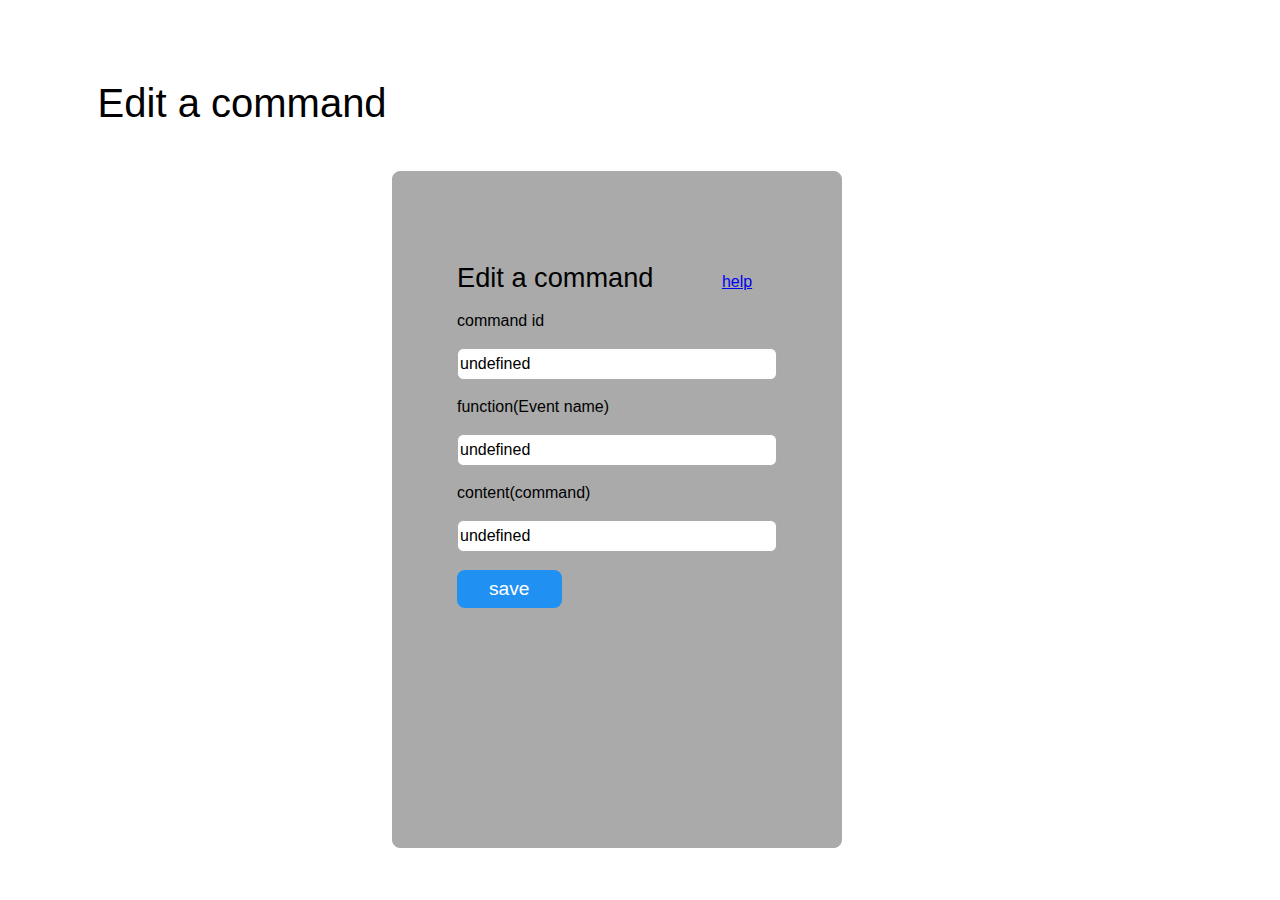
==== static/edit/index.html @ b0d5dd76 "コマンド編集機能、削除機能実装" ====
<html>
    <head>
        <meta charset="UTF-8">
        <link href="style.css" rel="stylesheet">

        <!--inter font-->
        <link rel="preconnect" href="https://rsms.me/">
        <link rel="stylesheet" href="https://rsms.me/inter/inter.css">

        <title>Mycturl - Register a new id</title>
    </head>

    <body>
        <div class="page_title">
            Edit a command
        </div>

        <div class="main_box">
            <div style="margin-top:10vh;margin-left:5vw;">
                <span class="titleb">Edit a command</span>
                <a href="#" style="padding-left:5vw;">help</a>
                <br><br>
                <form action="/edit/post" method="POST">
                    command id<br><br>
                    <input type="text" name="id" class="input_text" id="id"><br><br>  <!--command id-->
                    function(Event name)<br><br>
                    <input type="text" name="func" class="input_text" id="func"><br><br> <!--function-->

                    content(command)<br><br>
                    <input type="text" name="cmd" class="input_text" id="cmd"><br><br>
                    <input type="submit" value="save" class="btn" style="border:0px;">
                </form>
            </div>
        </div>

        <script src="./main.js"></script>
    </body>
</html>
---- static/edit/style.css ----
/* inter font */
:root { font-family: 'Inter', sans-serif; }
@supports (font-variation-settings: normal) {
  :root { font-family: 'Inter var', sans-serif; }
}


.page_title{
    margin-top:9vh;
    margin-left:7vw;
    font-size:2.5em;
}

.main_box{
    width:35vw;
    height:75vh;
    margin-top:5vh;
    margin-left:30vw;

    background:#aaaaaa;
    border:1px solid #aaaaaa;
    border-radius:0.5em;
}


.input_text{
    font-size:1em;
    border-radius:0.4em;

    height:2em;
    width:25vw;
    border:1px solid #aaaaaa;
}


.titleb{
    font-size:1.7em;
}

.btn {
    font-size: 1.2em;
    position: relative;
    display:inline-block;
    padding: 0.5rem 2rem;
    cursor: pointer;
    -webkit-user-select: none;
    -moz-user-select: none;
    -ms-user-select: none;
    user-select: none;
    -webkit-transition: all 0.3s;
    transition: all 0.3s;
    text-align: center;
    vertical-align: middle;
    text-decoration: none;
    color: #ffffff;
    border-radius: 0.5rem;
    background-color: #2091f3;
}
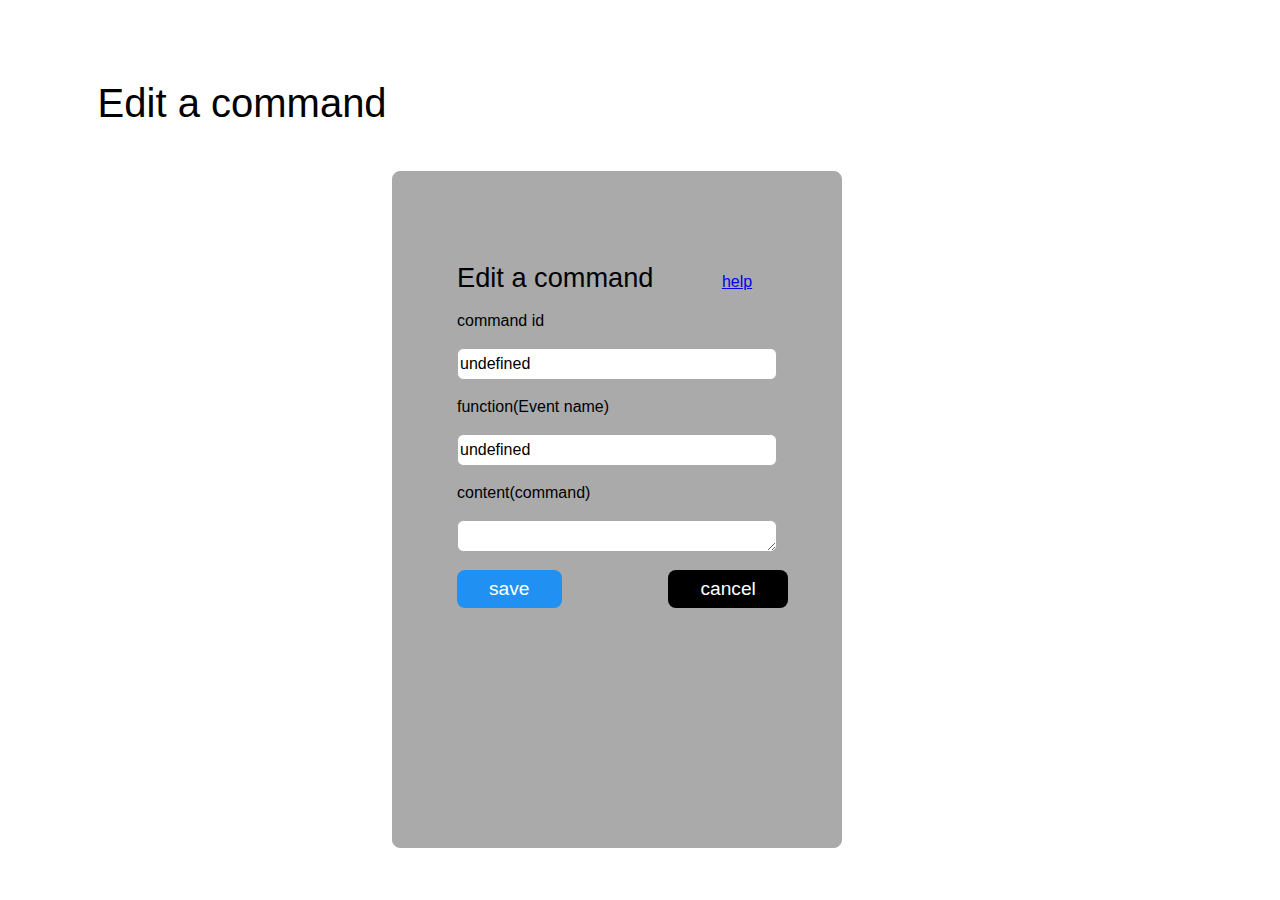
==== commit 58cbbb02: "改行対応、cancelボタン、ファイル作成を実装" ====
--- a/static/edit/index.html
+++ b/static/edit/index.html
@@ -27,8 +27,10 @@
                     <input type="text" name="func" class="input_text" id="func"><br><br> <!--function-->
 
                     content(command)<br><br>
-                    <input type="text" name="cmd" class="input_text" id="cmd"><br><br>
+                    <textarea name="cmd" class="input_text" id="cmd"></textarea><br><br>
                     <input type="submit" value="save" class="btn" style="border:0px;">
+
+                    <a href="/" class="btn" style="margin-left:8vw;background:#000000">cancel</a>
                 </form>
             </div>
         </div>
--- a/static/edit/style.css
+++ b/static/edit/style.css
@@ -25,6 +25,7 @@
 
 
 .input_text{
+    font-family: 'Inter var', sans-serif;
     font-size:1em;
     border-radius:0.4em;
 
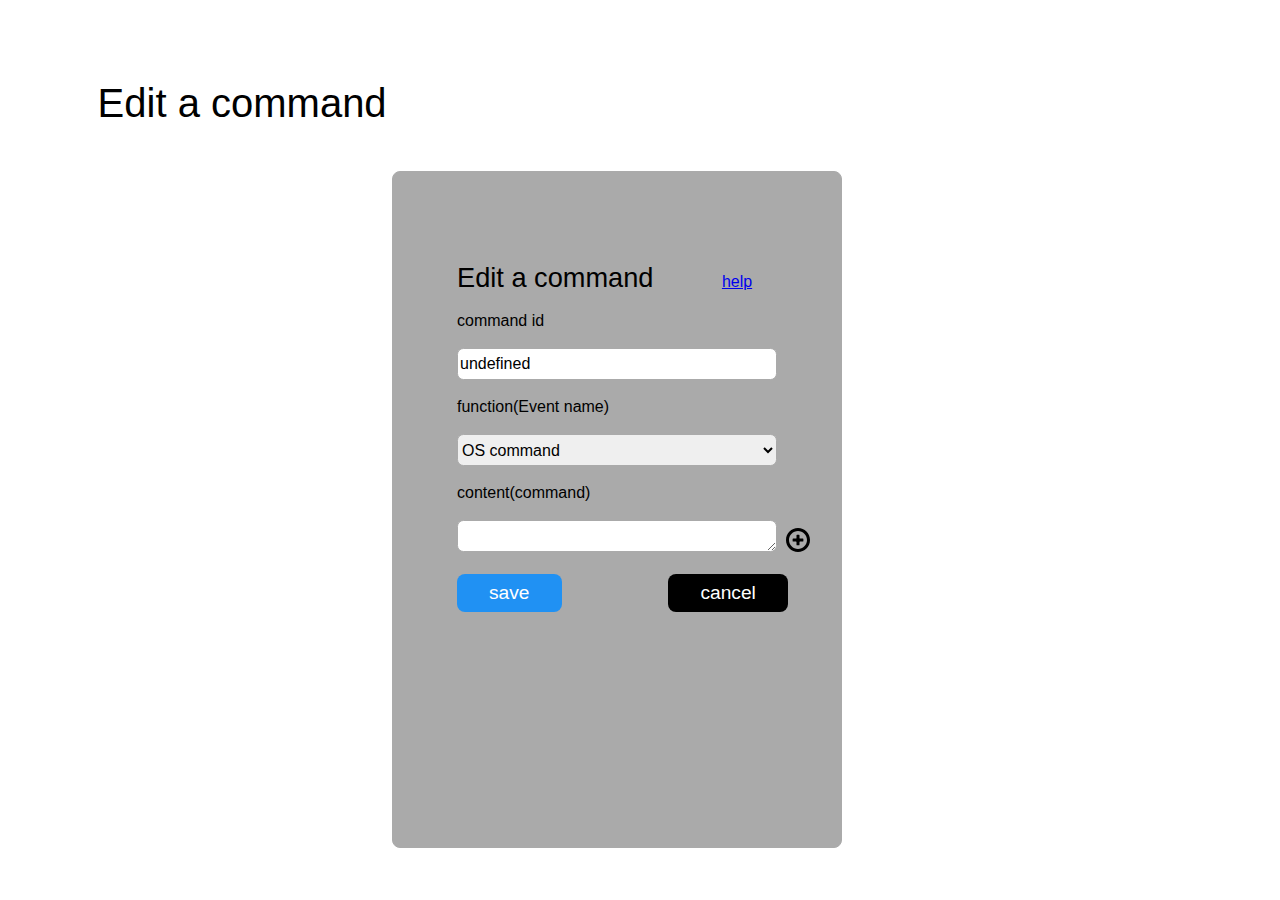
==== commit 5bde416d: "urlクエリパラメーターの追加の補助機能を作成　→　(ほぼ)完成" ====
--- a/static/edit/index.html
+++ b/static/edit/index.html
@@ -1,7 +1,7 @@
 <html>
     <head>
         <meta charset="UTF-8">
-        <link href="style.css" rel="stylesheet">
+        <link href="../register/style.css" rel="stylesheet">
 
         <!--inter font-->
         <link rel="preconnect" href="https://rsms.me/">
@@ -24,10 +24,28 @@
                     command id<br><br>
                     <input type="text" name="id" class="input_text" id="id"><br><br>  <!--command id-->
                     function(Event name)<br><br>
-                    <input type="text" name="func" class="input_text" id="func"><br><br> <!--function-->
+                    <!--function-->
+                    <select name="func" id="func_box" class="input_text">
+                        <option value="os_cmd">OS command</option>
+                        <option value="open">Open an software</option>
+                        <option value="write_file">Write in the file or Make a file</option>
+                    </select>
+                    <br><br>
 
                     content(command)<br><br>
-                    <textarea name="cmd" class="input_text" id="cmd"></textarea><br><br>
+                    <textarea name="cmd" class="input_text" id="cmd" ></textarea>
+
+                    <div style="display:inline-block;position:relative;">
+                        <div id="query_add"></div>
+                        <!--add a new url query-->
+                        <div id="add_window">
+                            Add a url query parametor<br><br>
+                            <input type="text" id="param_text">
+                            <div class="btn" id="add_param" style="padding-top:0.1em;padding-bottom:0.1em;">Add</div>
+                        </div>
+                    </div>
+                    
+                    <br><br>
                     <input type="submit" value="save" class="btn" style="border:0px;">
 
                     <a href="/" class="btn" style="margin-left:8vw;background:#000000">cancel</a>
@@ -36,5 +54,6 @@
         </div>
 
         <script src="./main.js"></script>
+        <script src="../register/add_query.js"></script>
     </body>
 </html>--- a/static/register/style.css
+++ b/static/register/style.css
@@ -0,0 +1,90 @@
+
+/* inter font */
+:root { font-family: 'Inter', sans-serif; }
+@supports (font-variation-settings: normal) {
+  :root { font-family: 'Inter var', sans-serif; }
+}
+
+
+.page_title{
+    margin-top:9vh;
+    margin-left:7vw;
+    font-size:2.5em;
+}
+
+.main_box{
+    width:35vw;
+    height:75vh;
+    margin-top:5vh;
+    margin-left:30vw;
+
+    background:#aaaaaa;
+    border:1px solid #aaaaaa;
+    border-radius:0.5em;
+}
+
+
+.input_text{
+    font-family: 'Inter var', sans-serif;
+    font-size:1em;
+    border-radius:0.4em;
+
+    height:2em;
+    width:25vw;
+    border:1px solid #aaaaaa;
+}
+
+
+#query_add{
+    display:inline-block;
+    margin-left:0.3em;
+    width:1.5em;
+    height:1.5em;
+    background:url(../plus_add.svg)
+}
+
+#add_window{
+    display:none;
+    position:absolute;
+    overflow:hidden;
+    padding-left:0.5em;
+    width:14em;
+    height:5em;
+    z-index:2;
+    color:#ffffff;
+    background:#000000;
+    border-radius:0.3em;
+}
+
+#param_text{
+    width:6em;
+    height:2em;
+    border-radius:0.2em;
+    border:1px solid #000000;
+}
+
+
+.titleb{
+    font-size:1.7em;
+}
+
+.btn {
+    font-size: 1.2em;
+    position: relative;
+    display:inline-block;
+    padding: 0.5rem 2rem;
+    cursor: pointer;
+    -webkit-user-select: none;
+    -moz-user-select: none;
+    -ms-user-select: none;
+    user-select: none;
+    -webkit-transition: all 0.3s;
+    transition: all 0.3s;
+    text-align: center;
+    vertical-align: middle;
+    text-decoration: none;
+    color: #ffffff;
+    border-radius: 0.5rem;
+    border:0px;
+    background-color: #2091f3;
+}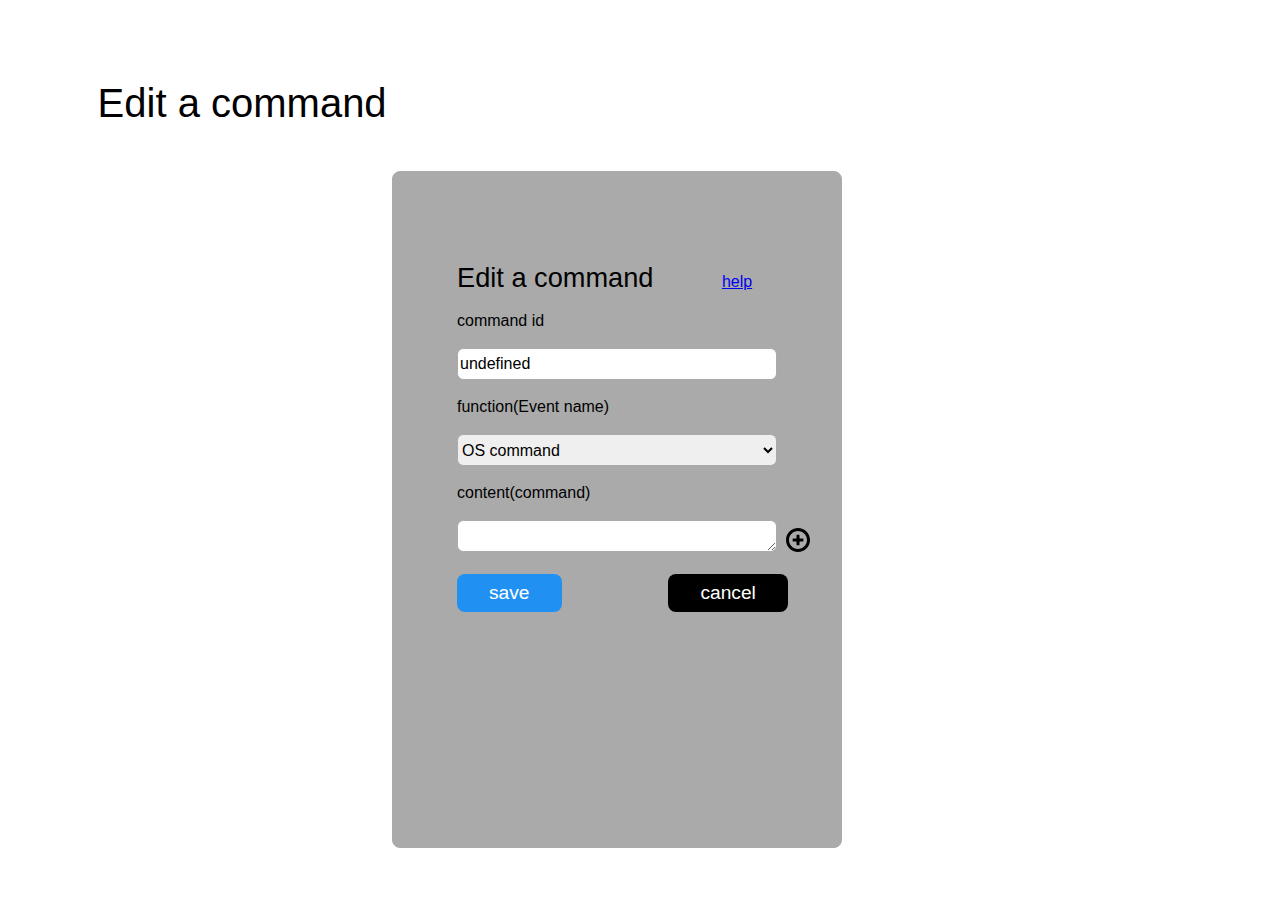
==== commit cf72fa41: "他のコンピュータからアクセスできないバグを修正" ====
--- a/static/edit/index.html
+++ b/static/edit/index.html
@@ -18,7 +18,7 @@
         <div class="main_box">
             <div style="margin-top:10vh;margin-left:5vw;">
                 <span class="titleb">Edit a command</span>
-                <a href="#" style="padding-left:5vw;">help</a>
+                <a href="https://shigle.net/en/projects/mycturl/" style="padding-left:5vw;">help</a>
                 <br><br>
                 <form action="/edit/post" method="POST">
                     command id<br><br>
